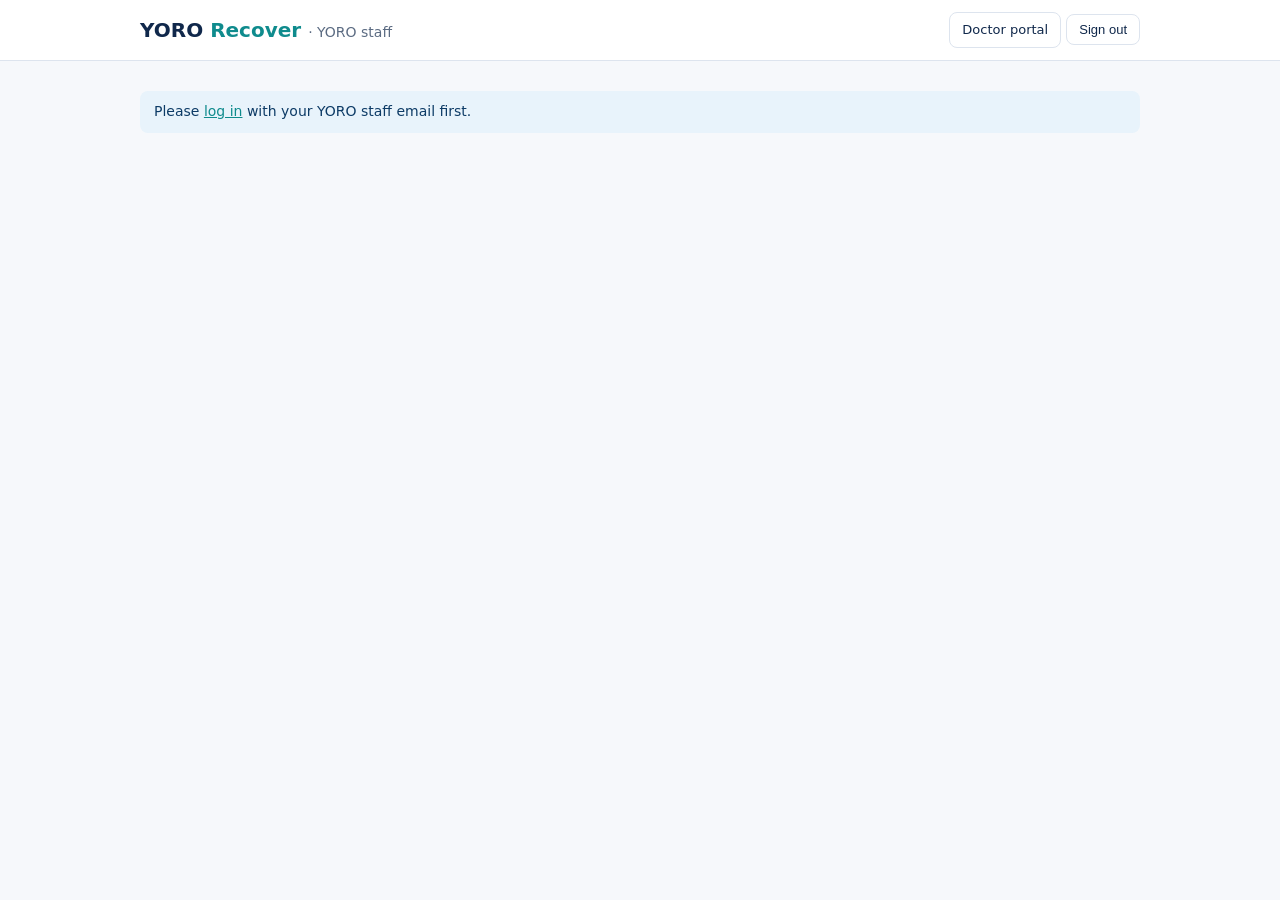
==== admin.html @ 80a8bb29 "YORO Recover website: landing, doctor portal, patient check-in, admin approval Co-Authored-By: Claud" ====
<!doctype html><html lang="en"><head><meta charset="utf-8"><meta name="viewport" content="width=device-width,initial-scale=1">
<title>Approve doctors | YORO Recover</title><meta name="robots" content="noindex"><link rel="stylesheet" href="shared.css">
<style>table{width:100%;border-collapse:collapse}th,td{text-align:left;padding:10px 8px;border-bottom:1px solid var(--line);font-size:14px;vertical-align:top}th{color:var(--mut)}</style></head><body>
<header class="top"><div class="wrap"><a class="logo" href="/">YORO <b>Recover</b> <span class="mut" style="font-weight:400;font-size:14px">· YORO staff</span></a><nav><a class="btn alt sm" href="app.html">Doctor portal</a> <button class="btn alt sm" id="so">Sign out</button></nav></div></header>
<div class="wrap" id="root"><p class="mut" style="padding:30px 0">Loading…</p></div>
<script src="vendor/supabase.js"></script><script src="config.js"></script>
<script>
const sb=rcClient(), root=document.getElementById('root');
document.getElementById('so').onclick=async()=>{await sb.auth.signOut();location.href='app.html';};
async function boot(){
  const {data:{session}}=await sb.auth.getSession();
  if(!session){root.innerHTML='<div class="msg info" style="margin-top:30px">Please <a href="app.html">log in</a> with your YORO staff email first.</div>';return;}
  const {data:adm}=await sb.rpc('rc_is_admin');
  if(adm!==true){root.innerHTML='<div class="msg err" style="margin-top:30px">This page is for YORO staff only. If you are staff, make sure you confirmed your email address.</div>';return;}
  const {data,error}=await sb.from('rc_doctors').select('*').order('verified').order('created_at',{ascending:false});
  if(error){root.innerHTML=`<div class="msg err">${esc(error.message)}</div>`;return;}
  const pend=data.filter(d=>!d.verified).length;
  root.innerHTML=`<h2 style="margin-top:24px">Doctors (${pend} waiting for approval)</h2>
  <p class="mut">Check each registration number on the state medical council or NMC register before approving. Approved doctors can enrol patients.</p>
  <div class="card" style="overflow-x:auto"><table><tr><th>Doctor</th><th>Clinic</th><th>Registration no.</th><th>Mobile</th><th>Signed up</th><th></th></tr>
  ${data.map(d=>`<tr><td><b>${esc(d.full_name)}</b><br><span class="mut">${esc(d.specialty)}</span></td><td>${esc(d.clinic)}<br><span class="mut">${esc(d.city)}</span></td><td>${esc(d.council_no)}</td><td><a href="tel:${esc(d.phone)}">${esc(d.phone)}</a></td><td>${new Date(d.created_at).toLocaleDateString('en-IN')}</td>
  <td>${d.verified?`<span class="pill G">Approved</span> <button class="btn alt sm" data-v="${d.id}" data-to="0">Suspend</button>`:`<button class="btn sm" data-v="${d.id}" data-to="1">Approve</button>`}</td></tr>`).join('')||'<tr><td colspan="6" class="mut">No doctors yet.</td></tr>'}</table></div>`;
  root.querySelectorAll('[data-v]').forEach(b=>b.onclick=async()=>{ if(b.dataset.to==='0'&&!confirm('Suspend this doctor? They will not be able to add new patients.'))return; b.disabled=true;
    const {error}=await sb.from('rc_doctors').update({verified:b.dataset.to==='1'}).eq('id',b.dataset.v); if(error)alert(error.message); boot(); });
}
boot();
</script></body></html>
---- shared.css ----
:root{--navy:#10284b;--teal:#0f8b8d;--gold:#e0a526;--bg:#f6f8fb;--card:#fff;--line:#dde4ee;--txt:#1b2a41;--mut:#5b6b82;--R:#c62828;--A:#c77700;--G:#2e7d32}
*{box-sizing:border-box}body{margin:0;font:16px/1.55 system-ui,-apple-system,"Segoe UI",Roboto,"Noto Sans Devanagari",sans-serif;color:var(--txt);background:var(--bg)}
a{color:var(--teal)}h1,h2,h3{color:var(--navy);line-height:1.2;margin:0 0 .5em}
.wrap{max-width:1040px;margin:0 auto;padding:0 20px}
header.top{background:#fff;border-bottom:1px solid var(--line)}
header.top .wrap{display:flex;align-items:center;justify-content:space-between;height:60px}
.logo{font-weight:800;color:var(--navy);text-decoration:none;font-size:20px}.logo b{color:var(--teal)}
.btn{display:inline-block;border:0;border-radius:8px;padding:11px 18px;font:600 15px inherit;background:var(--teal);color:#fff;cursor:pointer;text-decoration:none}
.btn.alt{background:#fff;color:var(--navy);border:1px solid var(--line)}.btn.gold{background:var(--gold);color:#2a1d00}
.btn.sm{padding:7px 12px;font-size:13px}.btn:disabled{opacity:.5}
.card{background:var(--card);border:1px solid var(--line);border-radius:12px;padding:20px}
label{display:block;font-weight:600;font-size:14px;margin:12px 0 4px}
input,select,textarea{width:100%;padding:10px 12px;border:1px solid var(--line);border-radius:8px;font:inherit;background:#fff}
textarea{min-height:70px}.row{display:grid;grid-template-columns:1fr 1fr;gap:12px}@media(max-width:640px){.row{grid-template-columns:1fr}}
.pill{display:inline-block;padding:2px 10px;border-radius:99px;font-size:12px;font-weight:700;color:#fff}.pill.R{background:var(--R)}.pill.A{background:var(--A)}.pill.G{background:var(--G)}.pill.N{background:#8794a8}
.msg{padding:10px 14px;border-radius:8px;margin:12px 0;font-size:14px}.msg.err{background:#fdecea;color:#8e1b1b}.msg.ok{background:#e8f5e9;color:#1b5e20}.msg.info{background:#e8f3fb;color:#0d3b66}
footer{padding:30px 0;color:var(--mut);font-size:13px;text-align:center}
.mut{color:var(--mut)}.hide{display:none!important}
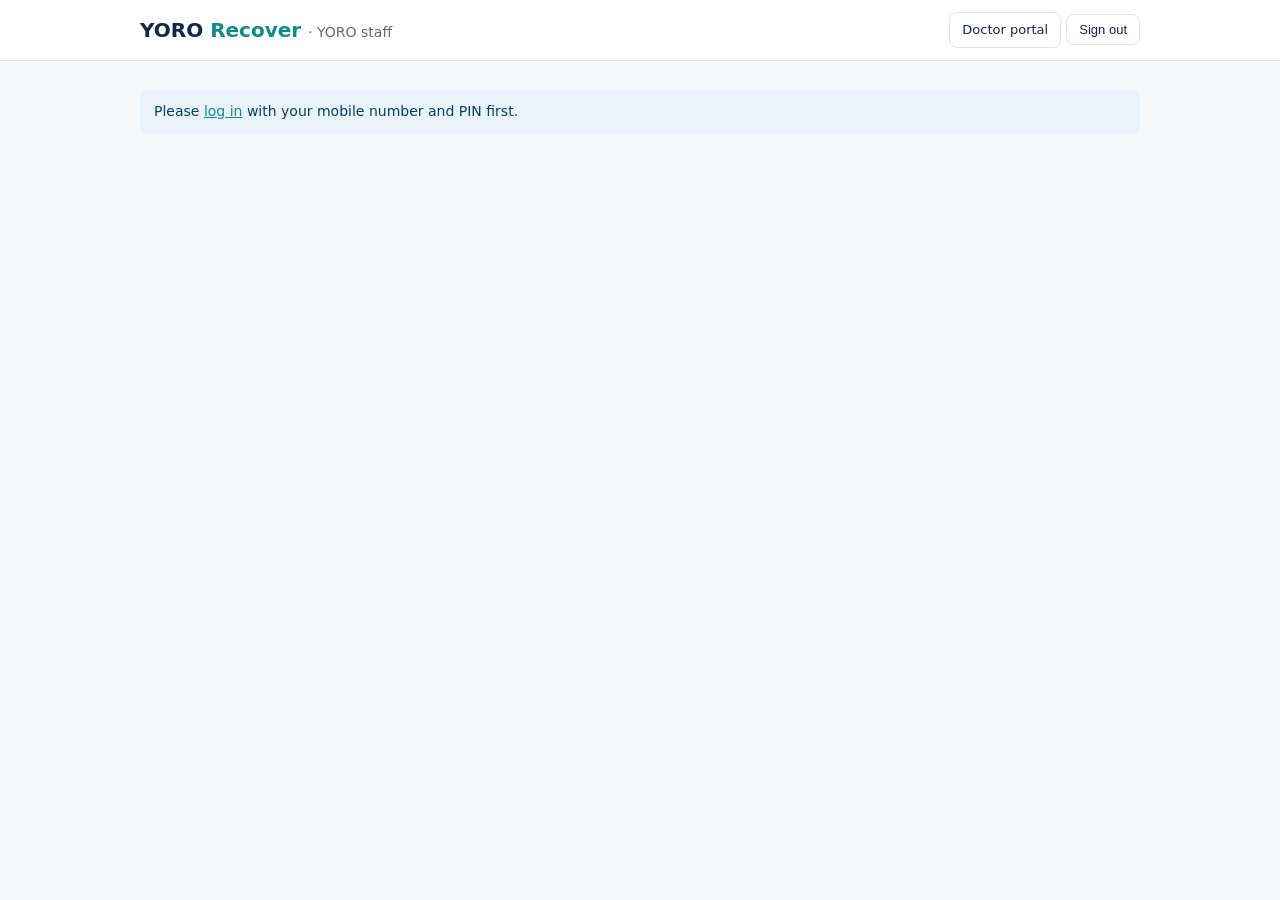
==== commit e2c18204: "Mobile + PIN is the only login; staff recognised by account, not email Co-Authored-By: Claude Opus 5" ====
--- a/admin.html
+++ b/admin.html
@@ -9,17 +9,23 @@
 document.getElementById('so').onclick=async()=>{await sb.auth.signOut();location.href='app.html';};
 async function boot(){
   const {data:{session}}=await sb.auth.getSession();
-  if(!session){root.innerHTML='<div class="msg info" style="margin-top:30px">Please <a href="app.html">log in</a> with your YORO staff email first.</div>';return;}
+  if(!session){root.innerHTML='<div class="msg info" style="margin-top:30px">Please <a href="app.html">log in</a> with your mobile number and PIN first.</div>';return;}
   const {data:adm}=await sb.rpc('rc_is_admin');
-  if(adm!==true){root.innerHTML='<div class="msg err" style="margin-top:30px">This page is for YORO staff only. If you are staff, make sure you confirmed your email address.</div>';return;}
+  if(adm!==true){root.innerHTML='<div class="msg err" style="margin-top:30px">This page is for YORO staff only.</div>';return;}
   const {data,error}=await sb.from('rc_doctors').select('*').order('verified').order('created_at',{ascending:false});
   if(error){root.innerHTML=`<div class="msg err">${esc(error.message)}</div>`;return;}
   const pend=data.filter(d=>!d.verified).length;
   root.innerHTML=`<h2 style="margin-top:24px">Doctors (${pend} waiting for approval)</h2>
-  <p class="mut">Check each registration number on the state medical council or NMC register before approving. Approved doctors can enrol patients.</p>
+  <p class="mut">Call the doctor (or check their registration number if given) before approving. Approved doctors can enrol patients.</p>
   <div class="card" style="overflow-x:auto"><table><tr><th>Doctor</th><th>Clinic</th><th>Registration no.</th><th>Mobile</th><th>Signed up</th><th></th></tr>
-  ${data.map(d=>`<tr><td><b>${esc(d.full_name)}</b><br><span class="mut">${esc(d.specialty)}</span></td><td>${esc(d.clinic)}<br><span class="mut">${esc(d.city)}</span></td><td>${esc(d.council_no)}</td><td><a href="tel:${esc(d.phone)}">${esc(d.phone)}</a></td><td>${new Date(d.created_at).toLocaleDateString('en-IN')}</td>
-  <td>${d.verified?`<span class="pill G">Approved</span> <button class="btn alt sm" data-v="${d.id}" data-to="0">Suspend</button>`:`<button class="btn sm" data-v="${d.id}" data-to="1">Approve</button>`}</td></tr>`).join('')||'<tr><td colspan="6" class="mut">No doctors yet.</td></tr>'}</table></div>`;
+  ${data.map(d=>`<tr><td><b>${esc(d.full_name)}</b><br><span class="mut">${esc(d.specialty)}</span></td><td>${esc(d.clinic)}<br><span class="mut">${esc(d.city)}</span></td><td>${d.council_no?esc(d.council_no):'<span class="mut">not given</span>'}</td><td><a href="tel:${esc(d.phone)}">${esc(d.phone)}</a></td><td>${new Date(d.created_at).toLocaleDateString('en-IN')}</td>
+  <td>${d.verified?`<span class="pill G">Approved</span> <button class="btn alt sm" data-v="${d.id}" data-to="0">Suspend</button>`:`<button class="btn sm" data-v="${d.id}" data-to="1">Approve</button>`} <button class="btn alt sm" data-p="${d.id}">Reset PIN</button></td></tr>`).join('')||'<tr><td colspan="6" class="mut">No doctors yet.</td></tr>'}</table></div>`;
+  root.querySelectorAll('[data-p]').forEach(b=>b.onclick=async()=>{ if(!confirm('Give this doctor a new PIN? Their old PIN will stop working.'))return; b.disabled=true;
+    const {data:{session}}=await sb.auth.getSession();
+    const r=await fetch(RC.url+'/functions/v1/rc-auth',{method:'POST',headers:{'content-type':'application/json',apikey:RC.key,authorization:'Bearer '+session.access_token},body:JSON.stringify({action:'reset',doctor_id:b.dataset.p})});
+    const o=await r.json().catch(()=>({})); b.disabled=false;
+    if(!r.ok){ alert(o.error==='bad_mobile'?'This doctor has no valid mobile number.':'Could not reset the PIN.'); return; }
+    alert('New PIN for '+o.mobile+': '+o.pin+'\n\nTell the doctor on a call. They log in with their mobile number and this PIN.'); });
   root.querySelectorAll('[data-v]').forEach(b=>b.onclick=async()=>{ if(b.dataset.to==='0'&&!confirm('Suspend this doctor? They will not be able to add new patients.'))return; b.disabled=true;
     const {error}=await sb.from('rc_doctors').update({verified:b.dataset.to==='1'}).eq('id',b.dataset.v); if(error)alert(error.message); boot(); });
 }
